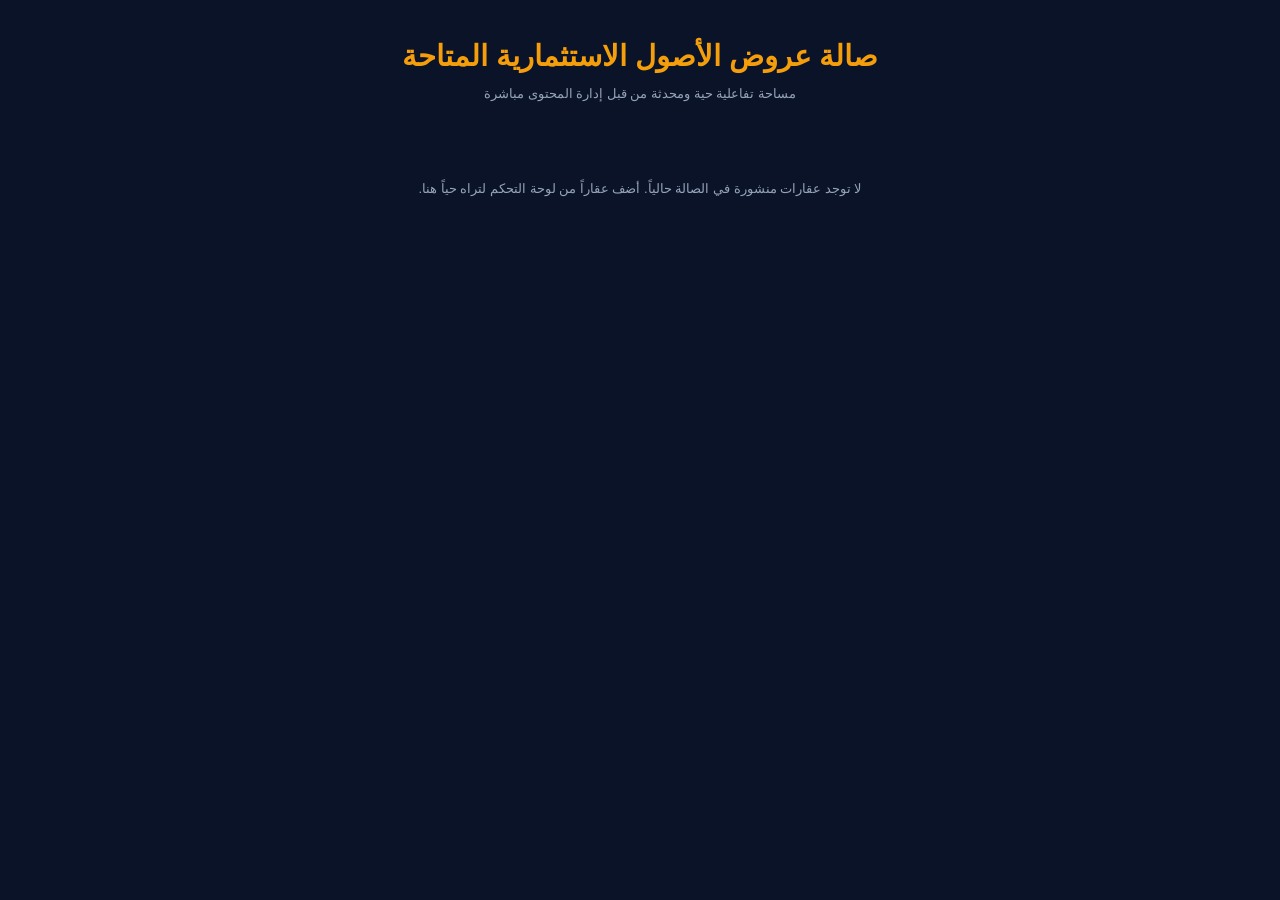
==== index.html @ 65800e5e "Update index.html" ====
<!DOCTYPE html>
<html lang="ar" dir="rtl">
<head>
    <meta charset="UTF-8">
    <meta name="viewport" content="width=device-width, initial-scale=1.0">
    <title>معرض العقارات الفاخرة</title>
    <link rel="stylesheet" href="https://cdnjs.cloudflare.com/ajax/libs/font-awesome/6.4.0/css/all.min.css">
    <style>
        body {
            font-family: 'Segoe UI', Tahoma, Geneva, Verdana, sans-serif;
            background-color: #0b1329;
            margin: 0;
            padding: 20px;
            color: #f8fafc;
        }
        h1 {
            text-align: center;
            color: #f59e0b;
            margin-bottom: 10px;
            font-size: 1.8rem;
            font-weight: 900;
        }
        p.subtitle {
            text-align: center;
            color: #94a3b8;
            font-size: 13px;
            margin-bottom: 30px;
        }
        .properties-container {
            display: grid;
            grid-template-columns: repeat(auto-fill, minmax(300px, 1fr));
            gap: 20px;
            max-width: 1200px;
            margin: 0 auto;
        }
        .property-card {
            background: #1c2541;
            border-radius: 14px;
            box-shadow: 0 4px 15px rgba(0,0,0,0.2);
            overflow: hidden;
            transition: transform 0.3s, box-shadow 0.3s;
            display: flex;
            flex-direction: column;
            text-decoration: none;
            color: inherit;
            border: 1px solid #2e3c63;
        }
        .property-card:hover {
            transform: translateY(-5px);
            box-shadow: 0 8px 25px rgba(16, 185, 129, 0.15);
        }
        .property-img {
            width: 100%;
            height: 200px;
            object-fit: cover;
            background-color: #141d36;
        }
        .property-details {
            padding: 16px;
            display: flex;
            flex-direction: column;
            flex-grow: 1;
        }
        .property-title {
            font-size: 15px;
            font-weight: bold;
            color: #f8fafc;
            margin: 0 0 10px 0;
            line-height: 1.4;
        }
        .property-price {
            color: #f59e0b;
            font-size: 20px;
            font-weight: 900;
            margin-bottom: 12px;
        }
        .property-meta {
            font-size: 11px;
            color: #cbd5e1;
            margin-bottom: 6px;
            display: flex;
            justify-content: space-between;
            border-top: 1px solid rgba(46, 60, 99, 0.4);
            padding-top: 10px;
        }
        .meta-item { display: flex; align-items: center; gap: 4px; }
        .loading-text {
            text-align: center;
            font-size: 13px;
            color: #94a3b8;
            grid-column: 1 / -1;
            padding: 40px;
        }
    </style>
</head>
<body>

    <h1>صالة عروض الأصول الاستثمارية المتاحة</h1>
    <p class="subtitle">مساحة تفاعلية حية ومحدثة من قبل إدارة المحتوى مباشرة</p>
    
    <div class="properties-container" id="propertiesWrapper">
        <div class="loading-text">جاري جلب قائمة المعروضات الاستثمارية...</div>
    </div>

    <script>
        function loadProperties() {
            const wrapper = document.getElementById('propertiesWrapper');
            wrapper.innerHTML = '';
            
            // جلب مصفوفة العقارات المتكاملة والمحدثة من قبل العميل
            const currentProperties = localStorage.getItem('global_properties_list');
            const propertiesArray = currentProperties ? JSON.parse(currentProperties) : [];
            
            if (propertiesArray.length === 0) {
                wrapper.innerHTML = '<div class="loading-text"><i class="fa-solid fa-building-circle-exmark" style="font-size:24px; color:#f59e0b; margin-bottom:10px; display:block;"></i> لا توجد عقارات منشورة في الصالة حالياً. أضف عقاراً من لوحة التحكم لتراه حياً هنا.</div>';
                return;
            }
            
            // بناء كروت العرض تلقائياً بناءً على محتوى مصفوفة العميل المحدثة
            propertiesArray.forEach(item => {
                const card = document.createElement('div');
                card.className = 'property-card';
                
                card.innerHTML = `
                    <img src="${item.main_img}" class="property-img" onerror="this.src='https://images.unsplash.com/photo-1600596542815-ffad4c1539a9?auto=format&fit=crop&w=800&q=80'" alt="${item.title}">
                    <div class="property-details">
                        <div class="property-price">$${Number(item.price).toLocaleString()}</div>
                        <h3 class="property-title">${item.title}</h3>
                        <div class="property-meta">
                            <span class="meta-item"><i class="fa-solid fa-location-dot" style="color:#ef4444;"></i> ${item.location}</span>
                            <span class="meta-item"><i class="fa-solid fa-maximize" style="color:#3b82f6;"></i> ${item.area} م²</span>
                            <span class="meta-item"><i class="fa-solid fa-bed" style="color:#3b82f6;"></i> ${item.rooms}</span>
                        </div>
                    </div>
                `;
                wrapper.appendChild(card);
            });
        }

        // تشغيل البناء الديناميكي فور تحميل الشاشة
        document.addEventListener('DOMContentLoaded', loadProperties);
    </script>
</body>
</html>
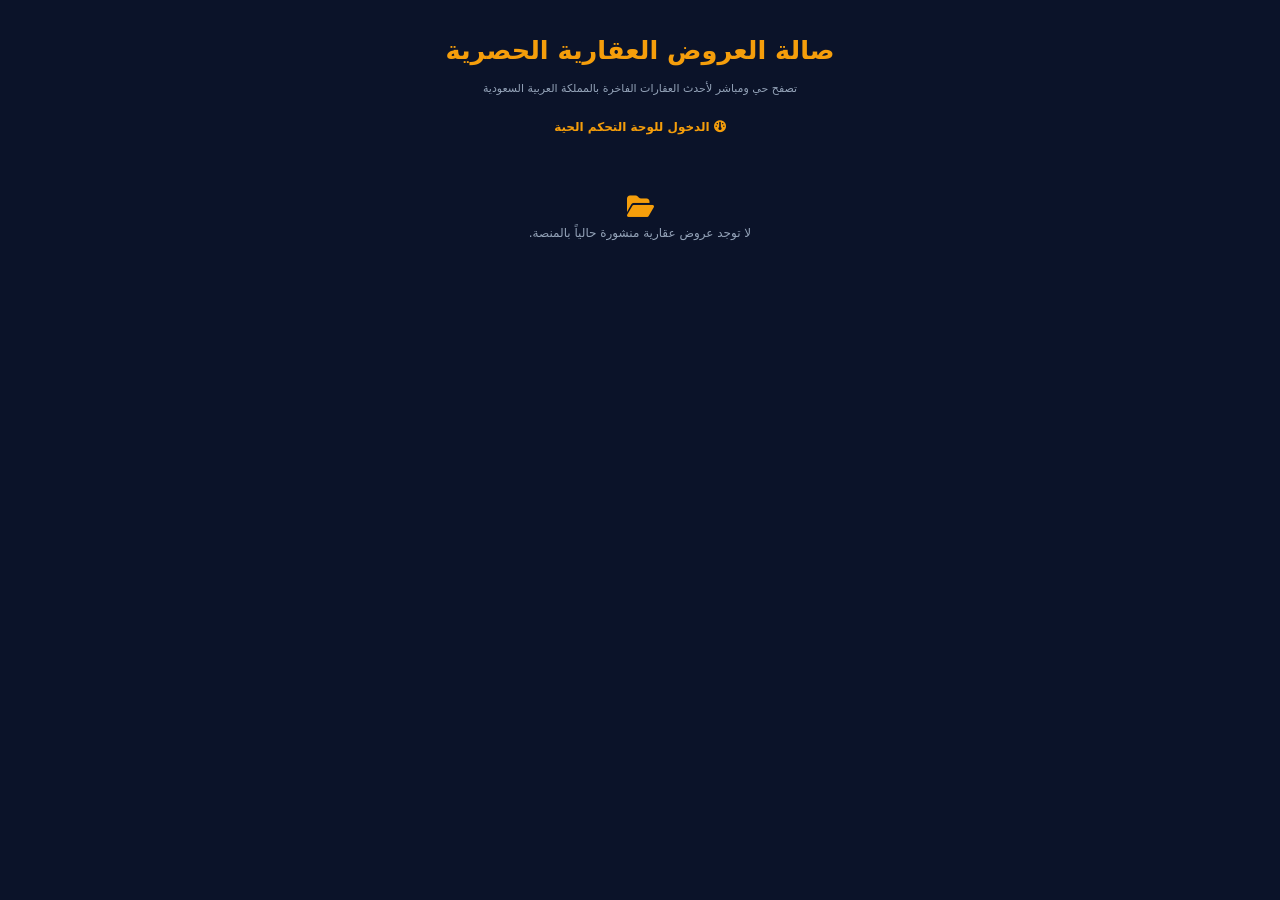
==== commit 797fb86c: "Update index.html" ====
--- a/index.html
+++ b/index.html
@@ -3,142 +3,103 @@
 <head>
     <meta charset="UTF-8">
     <meta name="viewport" content="width=device-width, initial-scale=1.0">
-    <title>معرض العقارات الفاخرة</title>
+    <title>معرض العقارات الفاخرة PREMIUM</title>
     <link rel="stylesheet" href="https://cdnjs.cloudflare.com/ajax/libs/font-awesome/6.4.0/css/all.min.css">
     <style>
-        body {
-            font-family: 'Segoe UI', Tahoma, Geneva, Verdana, sans-serif;
-            background-color: #0b1329;
-            margin: 0;
-            padding: 20px;
-            color: #f8fafc;
-        }
-        h1 {
-            text-align: center;
-            color: #f59e0b;
-            margin-bottom: 10px;
-            font-size: 1.8rem;
-            font-weight: 900;
-        }
-        p.subtitle {
-            text-align: center;
-            color: #94a3b8;
-            font-size: 13px;
-            margin-bottom: 30px;
-        }
-        .properties-container {
-            display: grid;
-            grid-template-columns: repeat(auto-fill, minmax(300px, 1fr));
-            gap: 20px;
-            max-width: 1200px;
-            margin: 0 auto;
-        }
-        .property-card {
-            background: #1c2541;
-            border-radius: 14px;
-            box-shadow: 0 4px 15px rgba(0,0,0,0.2);
-            overflow: hidden;
-            transition: transform 0.3s, box-shadow 0.3s;
-            display: flex;
-            flex-direction: column;
-            text-decoration: none;
-            color: inherit;
-            border: 1px solid #2e3c63;
-        }
-        .property-card:hover {
-            transform: translateY(-5px);
-            box-shadow: 0 8px 25px rgba(16, 185, 129, 0.15);
-        }
-        .property-img {
-            width: 100%;
-            height: 200px;
-            object-fit: cover;
-            background-color: #141d36;
-        }
-        .property-details {
-            padding: 16px;
-            display: flex;
-            flex-direction: column;
-            flex-grow: 1;
-        }
-        .property-title {
-            font-size: 15px;
-            font-weight: bold;
-            color: #f8fafc;
-            margin: 0 0 10px 0;
-            line-height: 1.4;
-        }
-        .property-price {
-            color: #f59e0b;
-            font-size: 20px;
-            font-weight: 900;
-            margin-bottom: 12px;
-        }
-        .property-meta {
-            font-size: 11px;
-            color: #cbd5e1;
-            margin-bottom: 6px;
-            display: flex;
-            justify-content: space-between;
-            border-top: 1px solid rgba(46, 60, 99, 0.4);
-            padding-top: 10px;
-        }
+        body { font-family: system-ui, -apple-system, sans-serif; background-color: #0b1329; margin: 0; padding: 15px; color: #f8fafc; }
+        h1 { text-align: center; color: #f59e0b; margin-top: 20px; font-size: 1.6rem; font-weight: 900; }
+        p.subtitle { text-align: center; color: #94a3b8; font-size: 11px; margin-bottom: 25px; }
+        
+        .properties-container { display: grid; grid-template-columns: repeat(auto-fill, minmax(320px, 1fr)); gap: 20px; max-width: 1200px; margin: 0 auto; }
+        .property-card { background: #1c2541; border-radius: 16px; overflow: hidden; display: flex; flex-direction: column; border: 1px solid #2e3c63; box-shadow: 0 4px 15px rgba(0,0,0,0.2); }
+        
+        .media-container { position: relative; width: 100%; height: 210px; background: #141d36; }
+        .media-container img, .media-container video { width: 100%; height: 100%; object-fit: cover; }
+        .media-counter { position: absolute; top: 10px; left: 10px; background: rgba(11,19,41,0.8); padding: 4px 8px; border-radius: 6px; font-size: 10px; color: #f59e0b; font-weight: bold; }
+        
+        .property-details { padding: 16px; display: flex; flex-direction: column; flex-grow: 1; }
+        .property-title { font-size: 14px; font-weight: bold; color: #f8fafc; margin: 0 0 8px 0; }
+        .property-price { color: #f59e0b; font-size: 20px; font-weight: 900; margin-bottom: 10px; }
+        
+        .property-meta { font-size: 11px; color: #cbd5e1; margin-bottom: 12px; display: flex; justify-content: space-between; border-top: 1px solid rgba(46, 60, 99, 0.4); padding-top: 8px; }
         .meta-item { display: flex; align-items: center; gap: 4px; }
-        .loading-text {
-            text-align: center;
-            font-size: 13px;
-            color: #94a3b8;
-            grid-column: 1 / -1;
-            padding: 40px;
-        }
+        
+        /* تصميم أزرار الإجراءات والمواقع الحية */
+        .action-buttons { display: flex; gap: 8px; margin-top: auto; }
+        .btn-whatsapp { flex: 2; background: #25d366; color: white; border: none; padding: 10px; border-radius: 8px; text-decoration: none; text-align: center; font-weight: 900; font-size: 12px; display: flex; align-items: center; justify-content: center; gap: 6px; }
+        .btn-map { flex: 1; background: #3b82f6; color: white; border: none; padding: 10px; border-radius: 8px; text-decoration: none; text-align: center; font-weight: bold; font-size: 12px; display: flex; align-items: center; justify-content: center; gap: 4px; }
+        
+        .empty-text { text-align: center; font-size: 12px; color: #94a3b8; padding: 40px; grid-column: 1 / -1; }
+        .nav-link { display: block; text-align: center; margin-bottom: 20px; color: #f59e0b; text-decoration: none; font-size: 12px; font-weight: bold; }
     </style>
 </head>
 <body>
 
-    <h1>صالة عروض الأصول الاستثمارية المتاحة</h1>
-    <p class="subtitle">مساحة تفاعلية حية ومحدثة من قبل إدارة المحتوى مباشرة</p>
+    <h1>صالة العروض العقارية الحصرية</h1>
+    <p class="subtitle">تصفح حي ومباشر لأحدث العقارات الفاخرة بالمملكة العربية السعودية</p>
+    <a href="dashboard.html" class="nav-link"><i class="fa-solid fa-gauge"></i> الدخول للوحة التحكم الحية</a>
     
     <div class="properties-container" id="propertiesWrapper">
-        <div class="loading-text">جاري جلب قائمة المعروضات الاستثمارية...</div>
-    </div>
+        </div>
 
     <script>
-        function loadProperties() {
+        function renderClientProperties() {
             const wrapper = document.getElementById('propertiesWrapper');
             wrapper.innerHTML = '';
             
-            // جلب مصفوفة العقارات المتكاملة والمحدثة من قبل العميل
-            const currentProperties = localStorage.getItem('global_properties_list');
-            const propertiesArray = currentProperties ? JSON.parse(currentProperties) : [];
+            const currentData = localStorage.getItem('saudi_property_vault');
+            const dataArray = currentData ? JSON.parse(currentData) : [];
             
-            if (propertiesArray.length === 0) {
-                wrapper.innerHTML = '<div class="loading-text"><i class="fa-solid fa-building-circle-exmark" style="font-size:24px; color:#f59e0b; margin-bottom:10px; display:block;"></i> لا توجد عقارات منشورة في الصالة حالياً. أضف عقاراً من لوحة التحكم لتراه حياً هنا.</div>';
+            if (dataArray.length === 0) {
+                wrapper.innerHTML = '<div class="empty-text"><i class="fa-solid fa-folder-open" style="font-size:24px; color:#f59e0b; display:block; margin-bottom:8px;"></i> لا توجد عروض عقارية منشورة حالياً بالمنصة.</div>';
                 return;
             }
             
-            // بناء كروت العرض تلقائياً بناءً على محتوى مصفوفة العميل المحدثة
-            propertiesArray.forEach(item => {
+            dataArray.forEach(item => {
                 const card = document.createElement('div');
                 card.className = 'property-card';
                 
+                // جلب العنصر الأول للألبوم (سواء صورة أو فيديو)
+                const firstMedia = item.media_list && item.media_list[0] ? item.media_list[0] : { type: 'image', data: '' };
+                let mediaHtml = '';
+                if(firstMedia.type === 'video') {
+                    mediaHtml = `<video src="${firstMedia.data}" controls muted loop autoplay></video>`;
+                } else {
+                    mediaHtml = `<img src="${firstMedia.data}" alt="صورة العقار">`;
+                }
+
+                // إعداد نص رسالة الواتساب المتضمنة تفاصيل العقار لفتحها بجوال العميل تلقائياً
+                const message = encodeURIComponent(`مرحباً يا مدير المنصة، أريد الاستفسار عن العقار المعروض: (${item.title}) بقيمة (${Number(item.price).toLocaleString()} ر.س) في موقع (${item.location}). هل العرض لا يزال متاحاً؟`);
+                const whatsappLink = `https://wa.me/${item.phone}?text=${message}`;
+                
+                // توجيه إحداثيات الخريطة لتفتح فوراً داخل خرائط جوجل الرسمية بجوال الزبون
+                const googleMapsLink = `https://www.google.com/maps/search/?api=1&query=${item.lat},${item.lng}`;
+                
                 card.innerHTML = `
-                    <img src="${item.main_img}" class="property-img" onerror="this.src='https://images.unsplash.com/photo-1600596542815-ffad4c1539a9?auto=format&fit=crop&w=800&q=80'" alt="${item.title}">
+                    <div class="media-container">
+                        ${mediaHtml}
+                        <div class="media-counter"><i class="fa-solid fa-photo-film"></i> وسائط: ${item.media_list.length}</div>
+                    </div>
                     <div class="property-details">
-                        <div class="property-price">$${Number(item.price).toLocaleString()}</div>
+                        <div class="property-price">${Number(item.price).toLocaleString()} ر.س</div>
                         <h3 class="property-title">${item.title}</h3>
                         <div class="property-meta">
                             <span class="meta-item"><i class="fa-solid fa-location-dot" style="color:#ef4444;"></i> ${item.location}</span>
-                            <span class="meta-item"><i class="fa-solid fa-maximize" style="color:#3b82f6;"></i> ${item.area} م²</span>
+                            <span class="meta-item"><i class="fa-solid fa-maximize" style="color:#f59e0b;"></i> ${item.area} م²</span>
+                        </div>
+                        <div class="property-meta" style="border:none; padding:0; margin-bottom:15px;">
                             <span class="meta-item"><i class="fa-solid fa-bed" style="color:#3b82f6;"></i> ${item.rooms}</span>
+                        </div>
+                        <div class="action-buttons">
+                            <a href="${whatsappLink}" target="_blank" class="btn-whatsapp"><i class="fa-brands fa-whatsapp"></i> تواصل مع المدير</a>
+                            <a href="${googleMapsLink}" target="_blank" class="btn-map"><i class="fa-solid fa-map-location-dot"></i> الخريطة</a>
                         </div>
                     </div>
                 `;
                 wrapper.appendChild(card);
             });
         }
-
-        // تشغيل البناء الديناميكي فور تحميل الشاشة
-        document.addEventListener('DOMContentLoaded', loadProperties);
+        document.addEventListener('DOMContentLoaded', renderClientProperties);
     </script>
 </body>
 </html>
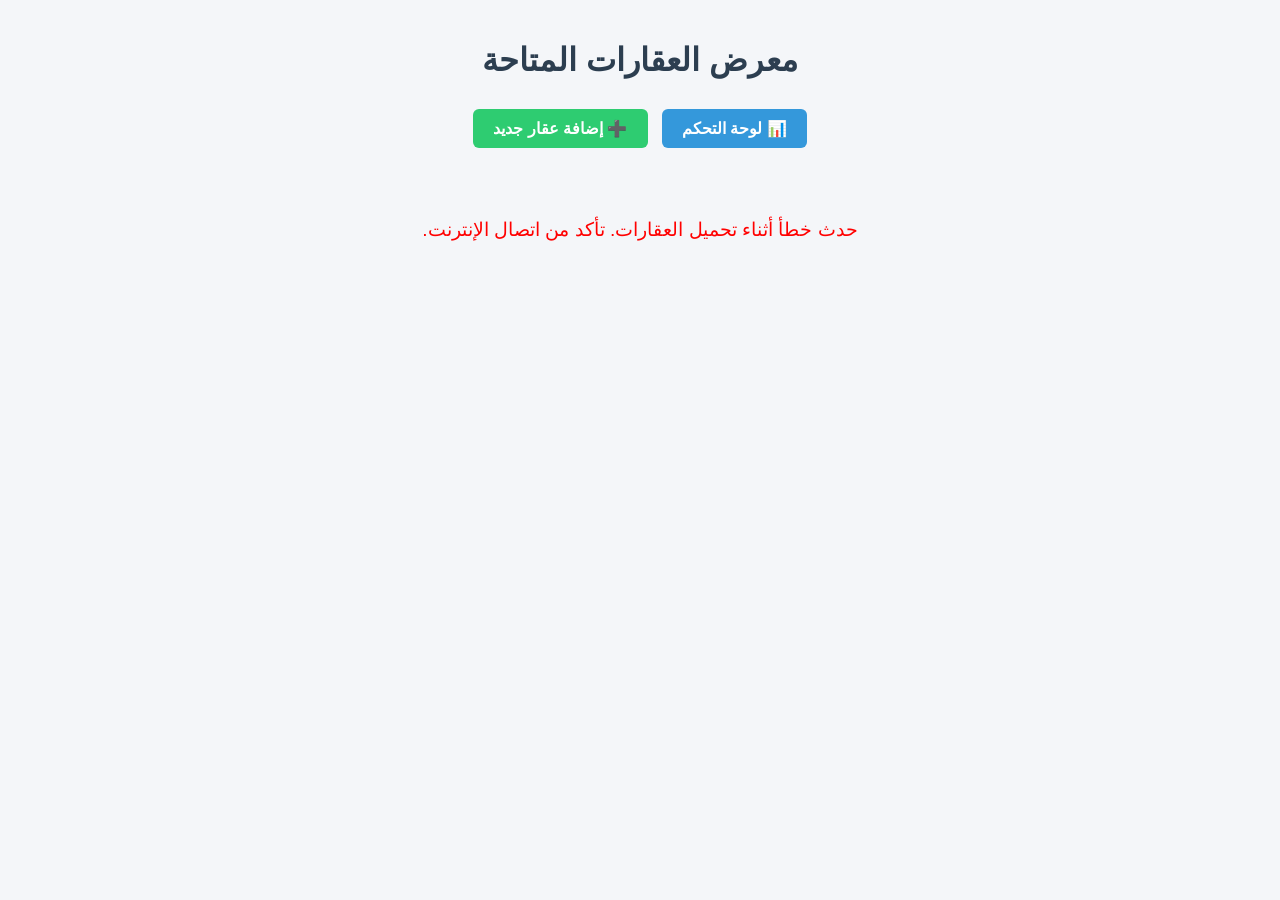
==== commit 30f486a7: "Update index.html" ====
--- a/index.html
+++ b/index.html
@@ -3,103 +3,208 @@
 <head>
     <meta charset="UTF-8">
     <meta name="viewport" content="width=device-width, initial-scale=1.0">
-    <title>معرض العقارات الفاخرة PREMIUM</title>
-    <link rel="stylesheet" href="https://cdnjs.cloudflare.com/ajax/libs/font-awesome/6.4.0/css/all.min.css">
+    <title>معرض العقارات المتاحة</title>
     <style>
-        body { font-family: system-ui, -apple-system, sans-serif; background-color: #0b1329; margin: 0; padding: 15px; color: #f8fafc; }
-        h1 { text-align: center; color: #f59e0b; margin-top: 20px; font-size: 1.6rem; font-weight: 900; }
-        p.subtitle { text-align: center; color: #94a3b8; font-size: 11px; margin-bottom: 25px; }
-        
-        .properties-container { display: grid; grid-template-columns: repeat(auto-fill, minmax(320px, 1fr)); gap: 20px; max-width: 1200px; margin: 0 auto; }
-        .property-card { background: #1c2541; border-radius: 16px; overflow: hidden; display: flex; flex-direction: column; border: 1px solid #2e3c63; box-shadow: 0 4px 15px rgba(0,0,0,0.2); }
-        
-        .media-container { position: relative; width: 100%; height: 210px; background: #141d36; }
-        .media-container img, .media-container video { width: 100%; height: 100%; object-fit: cover; }
-        .media-counter { position: absolute; top: 10px; left: 10px; background: rgba(11,19,41,0.8); padding: 4px 8px; border-radius: 6px; font-size: 10px; color: #f59e0b; font-weight: bold; }
-        
-        .property-details { padding: 16px; display: flex; flex-direction: column; flex-grow: 1; }
-        .property-title { font-size: 14px; font-weight: bold; color: #f8fafc; margin: 0 0 8px 0; }
-        .property-price { color: #f59e0b; font-size: 20px; font-weight: 900; margin-bottom: 10px; }
-        
-        .property-meta { font-size: 11px; color: #cbd5e1; margin-bottom: 12px; display: flex; justify-content: space-between; border-top: 1px solid rgba(46, 60, 99, 0.4); padding-top: 8px; }
-        .meta-item { display: flex; align-items: center; gap: 4px; }
-        
-        /* تصميم أزرار الإجراءات والمواقع الحية */
-        .action-buttons { display: flex; gap: 8px; margin-top: auto; }
-        .btn-whatsapp { flex: 2; background: #25d366; color: white; border: none; padding: 10px; border-radius: 8px; text-decoration: none; text-align: center; font-weight: 900; font-size: 12px; display: flex; align-items: center; justify-content: center; gap: 6px; }
-        .btn-map { flex: 1; background: #3b82f6; color: white; border: none; padding: 10px; border-radius: 8px; text-decoration: none; text-align: center; font-weight: bold; font-size: 12px; display: flex; align-items: center; justify-content: center; gap: 4px; }
-        
-        .empty-text { text-align: center; font-size: 12px; color: #94a3b8; padding: 40px; grid-column: 1 / -1; }
-        .nav-link { display: block; text-align: center; margin-bottom: 20px; color: #f59e0b; text-decoration: none; font-size: 12px; font-weight: bold; }
+        body {
+            font-family: 'Segoe UI', Tahoma, Geneva, Verdana, sans-serif;
+            background-color: #f4f6f9;
+            margin: 0;
+            padding: 20px;
+            color: #333;
+        }
+        h1 {
+            text-align: center;
+            color: #2c3e50;
+            margin-bottom: 30px;
+            font-size: 2rem;
+        }
+        .properties-container {
+            display: grid;
+            grid-template-columns: repeat(auto-fill, minmax(300px, 1fr));
+            gap: 20px;
+            max-width: 1200px;
+            margin: 0 auto;
+        }
+        .property-card {
+            background: #fff;
+            border-radius: 12px;
+            box-shadow: 0 4px 15px rgba(0,0,0,0.05);
+            overflow: hidden;
+            transition: transform 0.3s, box-shadow 0.3s;
+            display: flex;
+            flex-direction: column;
+            color: inherit;
+            text-decoration: none;
+            position: relative;
+        }
+        .property-card:hover {
+            transform: translateY(-5px);
+            box-shadow: 0 8px 25px rgba(0,0,0,0.1);
+        }
+        .property-img {
+            width: 100%;
+            height: 220px;
+            object-fit: cover;
+            background-color: #ddd;
+        }
+        .property-details {
+            padding: 15px;
+            display: flex;
+            flex-direction: column;
+            flex-grow: 1;
+        }
+        .property-type-badge {
+            position: absolute;
+            top: 10px;
+            right: 10px;
+            background: rgba(44, 62, 80, 0.9);
+            color: #fff;
+            padding: 4px 10px;
+            border-radius: 20px;
+            font-size: 0.8rem;
+            font-weight: bold;
+        }
+        .property-title {
+            font-size: 1.2rem;
+            font-weight: bold;
+            color: #2c3e50;
+            margin: 0 0 10px 0;
+        }
+        .property-price {
+            color: #e74c3c;
+            font-size: 1.15rem;
+            font-weight: bold;
+            margin-bottom: 12px;
+        }
+        .property-desc {
+            font-size: 0.9rem;
+            color: #555;
+            margin-bottom: 12px;
+            line-height: 1.4;
+        }
+        .property-meta {
+            font-size: 0.9rem;
+            color: #7f8c8d;
+            margin-bottom: 6px;
+            display: flex;
+            justify-content: space-between;
+        }
+        .media-btn {
+            display: block;
+            text-align: center;
+            background-color: #34495e;
+            color: white;
+            padding: 8px 12px;
+            border-radius: 6px;
+            font-size: 0.85rem;
+            font-weight: bold;
+            text-decoration: none;
+            margin-top: auto;
+            transition: background 0.3s;
+        }
+        .media-btn:hover {
+            background-color: #2c3e50;
+        }
+        .loading-text {
+            text-align: center;
+            font-size: 1.2rem;
+            color: #7f8c8d;
+            grid-column: 1 / -1;
+            padding: 40px;
+        }
+        .nav-buttons {
+            text-align: center;
+            margin-bottom: 30px;
+        }
+        .add-btn {
+            display: inline-block;
+            padding: 10px 20px;
+            background-color: #2ecc71;
+            color: white;
+            text-decoration: none;
+            border-radius: 6px;
+            font-weight: bold;
+            transition: background 0.3s;
+        }
+        .add-btn:hover {
+            background-color: #27ae60;
+        }
     </style>
 </head>
 <body>
 
-    <h1>صالة العروض العقارية الحصرية</h1>
-    <p class="subtitle">تصفح حي ومباشر لأحدث العقارات الفاخرة بالمملكة العربية السعودية</p>
-    <a href="dashboard.html" class="nav-link"><i class="fa-solid fa-gauge"></i> الدخول للوحة التحكم الحية</a>
+    <h1>معرض العقارات المتاحة</h1>
     
+    <div class="nav-buttons">
+        <a href="dashboard.html" class="add-btn" style="background-color: #3498db; margin-left: 10px;">📊 لوحة التحكم</a>
+        <a href="add.html" class="add-btn">➕ إضافة عقار جديد</a>
+    </div>
+
     <div class="properties-container" id="propertiesWrapper">
-        </div>
+        <div class="loading-text">جاري جلب العقارات الحية من السيرفر السحابي...</div>
+    </div>
 
     <script>
-        function renderClientProperties() {
+        const SUPABASE_URL = "https://plfibajexgugqhunmepv.supabase.co";
+        const SUPABASE_ANON_KEY = "eyJhbGciOiJIUzI1NiIsInR5cCI6IkpXVCJ9.eyJpc3MiOiJzdXBhYmFzZSIsInJlZiI6InBsZmliYWpleGd1Z3FodW5tZXB2Iiwicm9sZSI6ImFub24iLCJpYXQiOjE3NDg0Mjk0MTcsImV4cCI6MjA2NDAwNTQxN30.0b_XbQhVz8v0w7XhWhS8xJ4367bB_m7G8P6N2C1mZ20"; 
+
+        async function fetchProperties() {
             const wrapper = document.getElementById('propertiesWrapper');
-            wrapper.innerHTML = '';
-            
-            const currentData = localStorage.getItem('saudi_property_vault');
-            const dataArray = currentData ? JSON.parse(currentData) : [];
-            
-            if (dataArray.length === 0) {
-                wrapper.innerHTML = '<div class="empty-text"><i class="fa-solid fa-folder-open" style="font-size:24px; color:#f59e0b; display:block; margin-bottom:8px;"></i> لا توجد عروض عقارية منشورة حالياً بالمنصة.</div>';
-                return;
+            try {
+                const response = await fetch(`${SUPABASE_URL}/rest/v1/properties`, {
+                    method: 'GET',
+                    headers: {
+                        'apikey': SUPABASE_ANON_KEY,
+                        'Authorization': `Bearer ${SUPABASE_ANON_KEY}`,
+                        'Content-Type': 'application/json'
+                    }
+                });
+                
+                if (!response.ok) throw new Error('خطأ في الاتصال بالسيرفر');
+                
+                const properties = await response.json();
+                wrapper.innerHTML = '';
+                
+                if (properties.length === 0) {
+                    wrapper.innerHTML = '<div class="loading-text">لا توجد عقارات مضافة حالياً.</div>';
+                    return;
+                }
+                
+                properties.forEach(item => {
+                    const card = document.createElement('div');
+                    card.className = 'property-card';
+                    
+                    // تحديد نوع العقار الافتراضي إن لم يوجد
+                    const pType = item.property_type || "عقار";
+                    const pDesc = item.description || "لا يوجد وصف متوفر لهذا العقار حالياً.";
+                    
+                    card.innerHTML = `
+                        <span class="property-type-badge">${pType}</span>
+                        <img src="${item.main_img || 'villa.jpg'}" class="property-img" alt="${item.title}">
+                        <div class="property-details">
+                            <h3 class="property-title">${item.title}</h3>
+                            <div class="property-price">${Number(item.price).toLocaleString()} ل.س</div>
+                            <p class="property-desc">${pDesc}</p>
+                            <div class="property-meta">
+                                <span>📍 ${item.location}</span>
+                                <span>📐 ${item.area} م²</span>
+                            </div>
+                            <div class="property-meta">
+                                <span>🚪 التفاصيل: ${item.rooms}</span>
+                            </div>
+                            <a href="details.html?id=${item.id}" class="media-btn">🎬 معاينة الصور والفيديو</a>
+                        </div>
+                    `;
+                    wrapper.appendChild(card);
+                });
+                
+            } catch (error) {
+                console.error(error);
+                wrapper.innerHTML = '<div class="loading-text" style="color:red;">حدث خطأ أثناء تحميل العقارات. تأكد من اتصال الإنترنت.</div>';
             }
-            
-            dataArray.forEach(item => {
-                const card = document.createElement('div');
-                card.className = 'property-card';
-                
-                // جلب العنصر الأول للألبوم (سواء صورة أو فيديو)
-                const firstMedia = item.media_list && item.media_list[0] ? item.media_list[0] : { type: 'image', data: '' };
-                let mediaHtml = '';
-                if(firstMedia.type === 'video') {
-                    mediaHtml = `<video src="${firstMedia.data}" controls muted loop autoplay></video>`;
-                } else {
-                    mediaHtml = `<img src="${firstMedia.data}" alt="صورة العقار">`;
-                }
-
-                // إعداد نص رسالة الواتساب المتضمنة تفاصيل العقار لفتحها بجوال العميل تلقائياً
-                const message = encodeURIComponent(`مرحباً يا مدير المنصة، أريد الاستفسار عن العقار المعروض: (${item.title}) بقيمة (${Number(item.price).toLocaleString()} ر.س) في موقع (${item.location}). هل العرض لا يزال متاحاً؟`);
-                const whatsappLink = `https://wa.me/${item.phone}?text=${message}`;
-                
-                // توجيه إحداثيات الخريطة لتفتح فوراً داخل خرائط جوجل الرسمية بجوال الزبون
-                const googleMapsLink = `https://www.google.com/maps/search/?api=1&query=${item.lat},${item.lng}`;
-                
-                card.innerHTML = `
-                    <div class="media-container">
-                        ${mediaHtml}
-                        <div class="media-counter"><i class="fa-solid fa-photo-film"></i> وسائط: ${item.media_list.length}</div>
-                    </div>
-                    <div class="property-details">
-                        <div class="property-price">${Number(item.price).toLocaleString()} ر.س</div>
-                        <h3 class="property-title">${item.title}</h3>
-                        <div class="property-meta">
-                            <span class="meta-item"><i class="fa-solid fa-location-dot" style="color:#ef4444;"></i> ${item.location}</span>
-                            <span class="meta-item"><i class="fa-solid fa-maximize" style="color:#f59e0b;"></i> ${item.area} م²</span>
-                        </div>
-                        <div class="property-meta" style="border:none; padding:0; margin-bottom:15px;">
-                            <span class="meta-item"><i class="fa-solid fa-bed" style="color:#3b82f6;"></i> ${item.rooms}</span>
-                        </div>
-                        <div class="action-buttons">
-                            <a href="${whatsappLink}" target="_blank" class="btn-whatsapp"><i class="fa-brands fa-whatsapp"></i> تواصل مع المدير</a>
-                            <a href="${googleMapsLink}" target="_blank" class="btn-map"><i class="fa-solid fa-map-location-dot"></i> الخريطة</a>
-                        </div>
-                    </div>
-                `;
-                wrapper.appendChild(card);
-            });
-        }
-        document.addEventListener('DOMContentLoaded', renderClientProperties);
+        }
+
+        document.addEventListener('DOMContentLoaded', fetchProperties);
     </script>
 </body>
 </html>
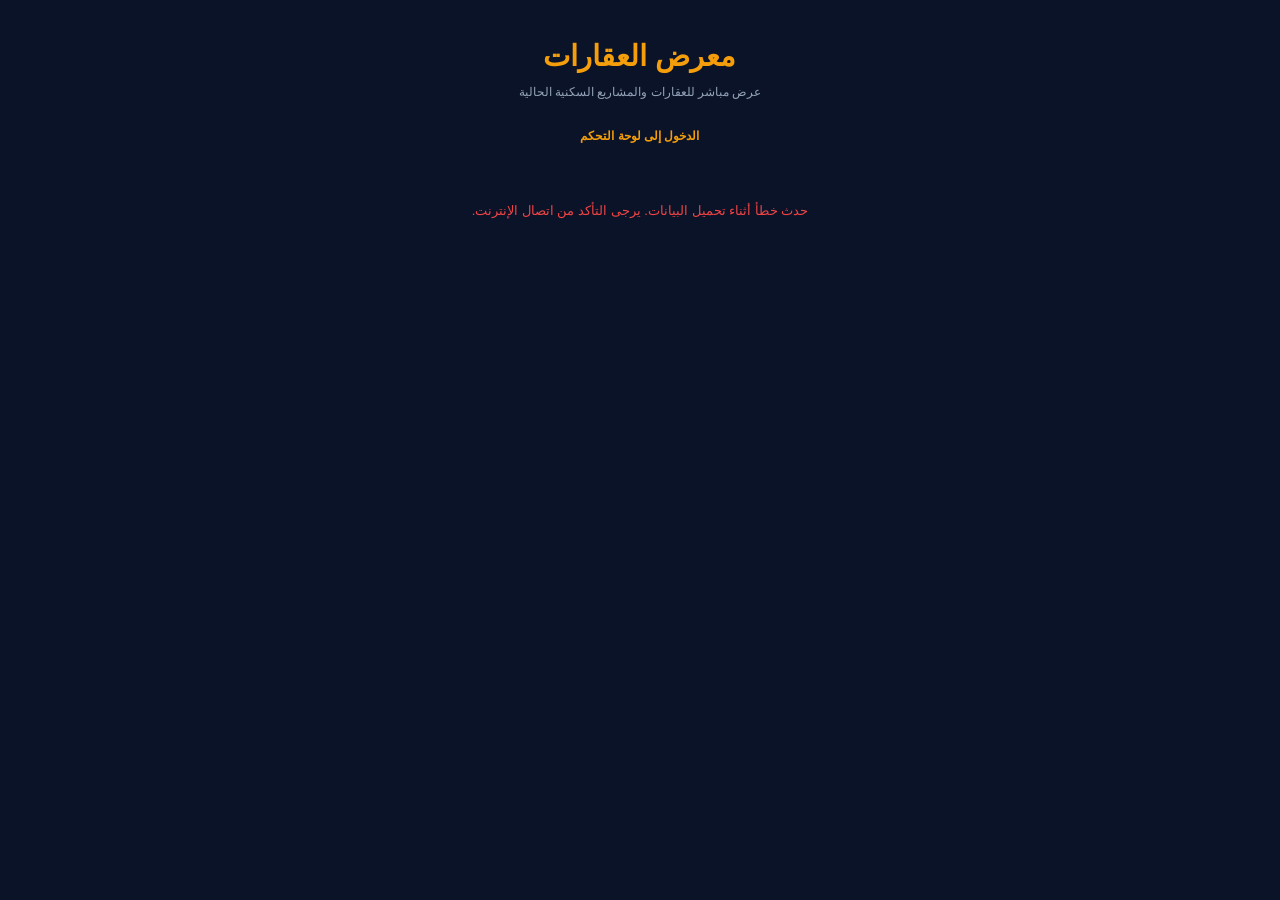
==== commit f651f1b7: "Update index.html" ====
--- a/index.html
+++ b/index.html
@@ -3,20 +3,26 @@
 <head>
     <meta charset="UTF-8">
     <meta name="viewport" content="width=device-width, initial-scale=1.0">
-    <title>معرض العقارات المتاحة</title>
+    <title>معرض العقارات</title>
     <style>
         body {
             font-family: 'Segoe UI', Tahoma, Geneva, Verdana, sans-serif;
-            background-color: #f4f6f9;
+            background-color: #0b1329;
             margin: 0;
             padding: 20px;
-            color: #333;
+            color: #f8fafc;
         }
         h1 {
             text-align: center;
-            color: #2c3e50;
+            color: #f59e0b;
+            margin-bottom: 5px;
+            font-size: 1.8rem;
+        }
+        p.subtitle {
+            text-align: center;
+            color: #94a3b8;
+            font-size: 12px;
             margin-bottom: 30px;
-            font-size: 2rem;
         }
         .properties-container {
             display: grid;
@@ -26,122 +32,109 @@
             margin: 0 auto;
         }
         .property-card {
-            background: #fff;
+            background: #1c2541;
             border-radius: 12px;
-            box-shadow: 0 4px 15px rgba(0,0,0,0.05);
+            box-shadow: 0 4px 15px rgba(0,0,0,0.3);
             overflow: hidden;
-            transition: transform 0.3s, box-shadow 0.3s;
             display: flex;
             flex-direction: column;
-            color: inherit;
-            text-decoration: none;
+            border: 1px solid #2e3c63;
             position: relative;
-        }
-        .property-card:hover {
-            transform: translateY(-5px);
-            box-shadow: 0 8px 25px rgba(0,0,0,0.1);
         }
         .property-img {
             width: 100%;
-            height: 220px;
+            height: 210px;
             object-fit: cover;
-            background-color: #ddd;
+            background-color: #141d36;
         }
         .property-details {
-            padding: 15px;
+            padding: 16px;
             display: flex;
             flex-direction: column;
             flex-grow: 1;
         }
-        .property-type-badge {
+        .type-badge {
             position: absolute;
             top: 10px;
             right: 10px;
-            background: rgba(44, 62, 80, 0.9);
-            color: #fff;
+            background: rgba(245, 158, 11, 0.9);
+            color: #0b1329;
             padding: 4px 10px;
-            border-radius: 20px;
-            font-size: 0.8rem;
+            border-radius: 6px;
+            font-size: 11px;
             font-weight: bold;
         }
         .property-title {
-            font-size: 1.2rem;
-            font-weight: bold;
-            color: #2c3e50;
-            margin: 0 0 10px 0;
+            font-size: 14px;
+            font-weight: bold;
+            color: #f8fafc;
+            margin: 0 0 8px 0;
         }
         .property-price {
-            color: #e74c3c;
-            font-size: 1.15rem;
-            font-weight: bold;
+            color: #f59e0b;
+            font-size: 18px;
+            font-weight: bold;
+            margin-bottom: 10px;
+        }
+        .property-desc {
+            font-size: 12px;
+            color: #cbd5e1;
             margin-bottom: 12px;
-        }
-        .property-desc {
-            font-size: 0.9rem;
-            color: #555;
+            line-height: 1.5;
+        }
+        .property-meta {
+            font-size: 11px;
+            color: #94a3b8;
             margin-bottom: 12px;
-            line-height: 1.4;
-        }
-        .property-meta {
-            font-size: 0.9rem;
-            color: #7f8c8d;
-            margin-bottom: 6px;
             display: flex;
             justify-content: space-between;
-        }
-        .media-btn {
-            display: block;
-            text-align: center;
-            background-color: #34495e;
+            border-top: 1px solid rgba(46, 60, 99, 0.4);
+            padding-top: 8px;
+        }
+        .action-buttons {
+            display: flex;
+            gap: 8px;
+            margin-top: auto;
+        }
+        .btn-action {
+            flex: 1;
+            padding: 10px;
+            border-radius: 6px;
+            text-decoration: none;
+            text-align: center;
+            font-size: 12px;
+            font-weight: bold;
             color: white;
-            padding: 8px 12px;
-            border-radius: 6px;
-            font-size: 0.85rem;
-            font-weight: bold;
-            text-decoration: none;
-            margin-top: auto;
-            transition: background 0.3s;
-        }
-        .media-btn:hover {
-            background-color: #2c3e50;
-        }
+        }
+        .btn-whatsapp { background-color: #25d366; }
+        .btn-media { background-color: #3b82f6; }
+        .btn-map { background-color: #4b5563; }
         .loading-text {
             text-align: center;
-            font-size: 1.2rem;
-            color: #7f8c8d;
+            font-size: 13px;
+            color: #94a3b8;
             grid-column: 1 / -1;
             padding: 40px;
         }
-        .nav-buttons {
-            text-align: center;
-            margin-bottom: 30px;
-        }
-        .add-btn {
-            display: inline-block;
-            padding: 10px 20px;
-            background-color: #2ecc71;
-            color: white;
+        .nav-link {
+            display: block;
+            text-align: center;
+            margin-bottom: 20px;
+            color: #f59e0b;
             text-decoration: none;
-            border-radius: 6px;
-            font-weight: bold;
-            transition: background 0.3s;
-        }
-        .add-btn:hover {
-            background-color: #27ae60;
+            font-size: 12px;
+            font-weight: bold;
         }
     </style>
 </head>
 <body>
 
-    <h1>معرض العقارات المتاحة</h1>
+    <h1>معرض العقارات</h1>
+    <p class="subtitle">عرض مباشر للعقارات والمشاريع السكنية الحالية</p>
+    <a href="dashboard.html" class="nav-link">الدخول إلى لوحة التحكم</a>
     
-    <div class="nav-buttons">
-        <a href="dashboard.html" class="add-btn" style="background-color: #3498db; margin-left: 10px;">📊 لوحة التحكم</a>
-        <a href="add.html" class="add-btn">➕ إضافة عقار جديد</a>
-    </div>
-
     <div class="properties-container" id="propertiesWrapper">
-        <div class="loading-text">جاري جلب العقارات الحية من السيرفر السحابي...</div>
+        <div class="loading-text">جاري جلب البيانات الحية...</div>
     </div>
 
     <script>
@@ -166,7 +159,7 @@
                 wrapper.innerHTML = '';
                 
                 if (properties.length === 0) {
-                    wrapper.innerHTML = '<div class="loading-text">لا توجد عقارات مضافة حالياً.</div>';
+                    wrapper.innerHTML = '<div class="loading-text">لا توجد عقارات معروضة حالياً.</div>';
                     return;
                 }
                 
@@ -174,25 +167,36 @@
                     const card = document.createElement('div');
                     card.className = 'property-card';
                     
-                    // تحديد نوع العقار الافتراضي إن لم يوجد
-                    const pType = item.property_type || "عقار";
-                    const pDesc = item.description || "لا يوجد وصف متوفر لهذا العقار حالياً.";
+                    const pType = item.property_type || "شقة";
+                    const pDesc = item.description || "لا يوجد وصف إضافي متوفر.";
+                    const mainImage = item.main_img || 'https://images.unsplash.com/photo-1600585154340-be6161a56a0c?auto=format&fit=crop&w=800&q=80';
                     
+                    // إعداد الواتساب بـ السلام عليكم متبوعة بتفاصيل العقار المطلوبة
+                    const messageText = encodeURIComponent(`السلام عليكم، أريد الاستفسار عن عقار: (${item.title}) المعروض بسعر (${Number(item.price).toLocaleString()} ريال). هل هو متاح؟`);
+                    const whatsappUrl = `https://wa.me/${item.phone || '966500000000'}?text=${messageText}`;
+                    
+                    // رابط الخريطة من الإحداثيات المسجلة
+                    const mapUrl = (item.lat && item.lng) ? `http://maps.google.com/?q=${item.lat},${item.lng}` : '#';
+
                     card.innerHTML = `
-                        <span class="property-type-badge">${pType}</span>
-                        <img src="${item.main_img || 'villa.jpg'}" class="property-img" alt="${item.title}">
+                        <span class="type-badge">${pType}</span>
+                        <img src="${mainImage}" class="property-img" alt="${item.title}">
                         <div class="property-details">
+                            <div class="property-price">${Number(item.price).toLocaleString()} ر.س</div>
                             <h3 class="property-title">${item.title}</h3>
-                            <div class="property-price">${Number(item.price).toLocaleString()} ل.س</div>
                             <p class="property-desc">${pDesc}</p>
                             <div class="property-meta">
                                 <span>📍 ${item.location}</span>
                                 <span>📐 ${item.area} م²</span>
                             </div>
-                            <div class="property-meta">
+                            <div class="property-meta" style="border:none; padding:0; margin-bottom:12px;">
                                 <span>🚪 التفاصيل: ${item.rooms}</span>
                             </div>
-                            <a href="details.html?id=${item.id}" class="media-btn">🎬 معاينة الصور والفيديو</a>
+                            <div class="action-buttons">
+                                <a href="${whatsappUrl}" target="_blank" class="btn-action btn-whatsapp">تواصل واتساب</a>
+                                <a href="details.html?id=${item.id}" class="btn-action btn-media">معاينة الوسائط</a>
+                                <a href="${mapUrl}" target="_blank" class="btn-action btn-map">الموقع</a>
+                            </div>
                         </div>
                     `;
                     wrapper.appendChild(card);
@@ -200,7 +204,7 @@
                 
             } catch (error) {
                 console.error(error);
-                wrapper.innerHTML = '<div class="loading-text" style="color:red;">حدث خطأ أثناء تحميل العقارات. تأكد من اتصال الإنترنت.</div>';
+                wrapper.innerHTML = '<div class="loading-text" style="color:#ef4444;">حدث خطأ أثناء تحميل البيانات. يرجى التأكد من اتصال الإنترنت.</div>';
             }
         }
 
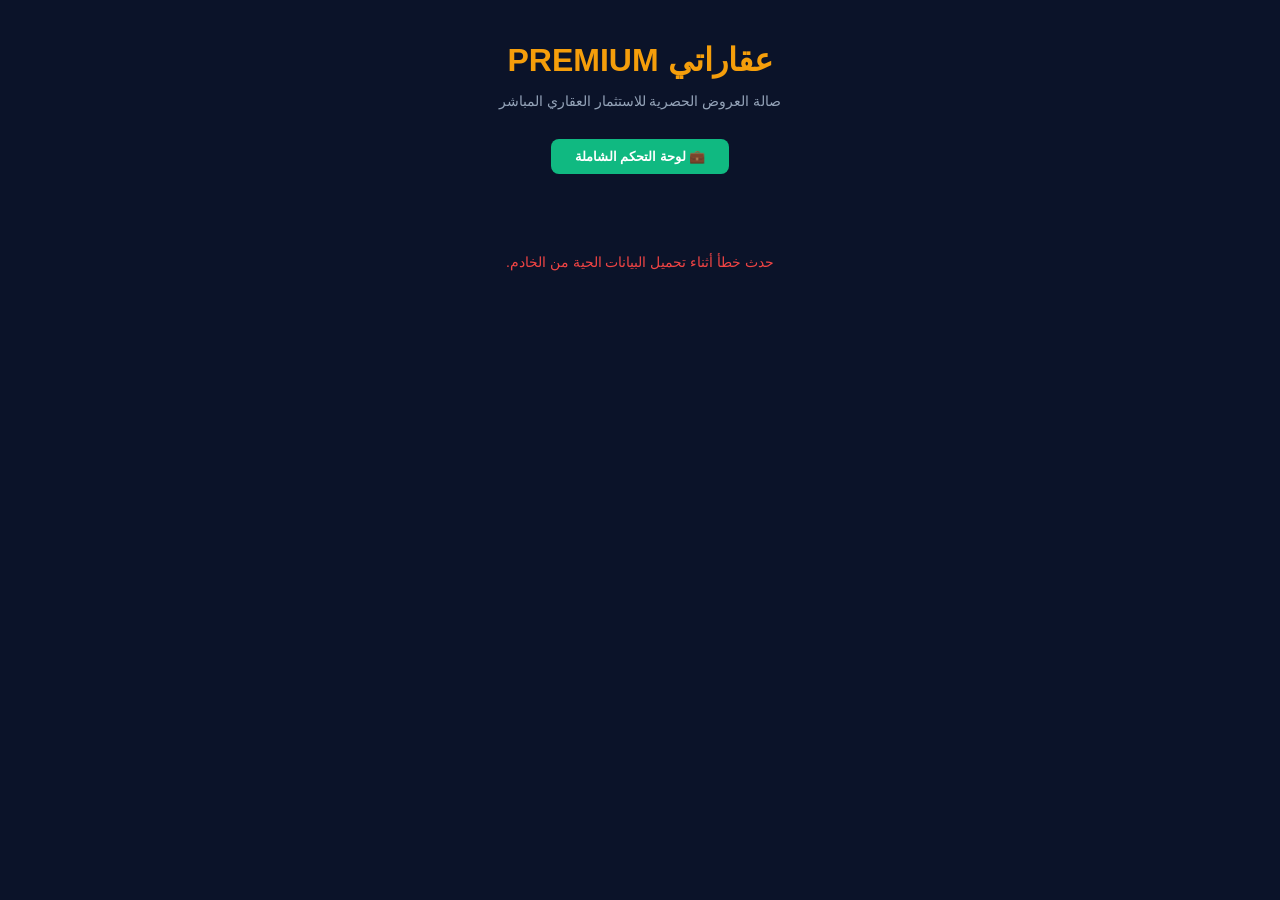
==== commit 584e20fa: "Update index.html" ====
--- a/index.html
+++ b/index.html
@@ -3,7 +3,7 @@
 <head>
     <meta charset="UTF-8">
     <meta name="viewport" content="width=device-width, initial-scale=1.0">
-    <title>معرض العقارات</title>
+    <title>صالة العروض الحصرية - عقارات PREMIUM</title>
     <style>
         body {
             font-family: 'Segoe UI', Tahoma, Geneva, Verdana, sans-serif;
@@ -16,125 +16,110 @@
             text-align: center;
             color: #f59e0b;
             margin-bottom: 5px;
-            font-size: 1.8rem;
+            font-size: 2rem;
+            font-weight: 800;
         }
         p.subtitle {
             text-align: center;
             color: #94a3b8;
-            font-size: 12px;
+            font-size: 14px;
             margin-bottom: 30px;
+        }
+        .nav-buttons {
+            text-align: center;
+            margin-bottom: 30px;
+        }
+        .add-btn {
+            display: inline-block;
+            padding: 10px 24px;
+            background-color: #10b981;
+            color: white;
+            text-decoration: none;
+            border-radius: 8px;
+            font-weight: bold;
+            font-size: 13px;
+            transition: all 0.3s;
+        }
+        .add-btn:hover {
+            background-color: #059669;
+            transform: translateY(-2px);
         }
         .properties-container {
             display: grid;
-            grid-template-columns: repeat(auto-fill, minmax(300px, 1fr));
-            gap: 20px;
+            grid-template-columns: repeat(auto-fill, minmax(320px, 1fr));
+            gap: 25px;
             max-width: 1200px;
             margin: 0 auto;
         }
         .property-card {
             background: #1c2541;
-            border-radius: 12px;
-            box-shadow: 0 4px 15px rgba(0,0,0,0.3);
+            border-radius: 16px;
+            box-shadow: 0 10px 25px rgba(0,0,0,0.4);
             overflow: hidden;
             display: flex;
             flex-direction: column;
             border: 1px solid #2e3c63;
-            position: relative;
+            transition: transform 0.3s;
+            text-decoration: none;
+            color: inherit;
+        }
+        .property-card:hover {
+            transform: translateY(-5px);
         }
         .property-img {
             width: 100%;
-            height: 210px;
+            height: 230px;
             object-fit: cover;
             background-color: #141d36;
         }
         .property-details {
-            padding: 16px;
+            padding: 20px;
             display: flex;
             flex-direction: column;
             flex-grow: 1;
         }
-        .type-badge {
-            position: absolute;
-            top: 10px;
-            right: 10px;
-            background: rgba(245, 158, 11, 0.9);
-            color: #0b1329;
-            padding: 4px 10px;
-            border-radius: 6px;
-            font-size: 11px;
+        .property-price {
+            color: #f59e0b;
+            font-size: 22px;
             font-weight: bold;
+            margin-bottom: 8px;
         }
         .property-title {
-            font-size: 14px;
+            font-size: 16px;
             font-weight: bold;
             color: #f8fafc;
-            margin: 0 0 8px 0;
-        }
-        .property-price {
-            color: #f59e0b;
-            font-size: 18px;
-            font-weight: bold;
-            margin-bottom: 10px;
-        }
-        .property-desc {
-            font-size: 12px;
-            color: #cbd5e1;
-            margin-bottom: 12px;
-            line-height: 1.5;
+            margin: 0 0 12px 0;
+            line-height: 1.4;
         }
         .property-meta {
-            font-size: 11px;
-            color: #94a3b8;
-            margin-bottom: 12px;
+            font-size: 13px;
+            color: #cbd5e1;
+            margin-bottom: 8px;
             display: flex;
             justify-content: space-between;
             border-top: 1px solid rgba(46, 60, 99, 0.4);
-            padding-top: 8px;
+            padding-top: 10px;
         }
-        .action-buttons {
-            display: flex;
-            gap: 8px;
-            margin-top: auto;
-        }
-        .btn-action {
-            flex: 1;
-            padding: 10px;
-            border-radius: 6px;
-            text-decoration: none;
-            text-align: center;
-            font-size: 12px;
-            font-weight: bold;
-            color: white;
-        }
-        .btn-whatsapp { background-color: #25d366; }
-        .btn-media { background-color: #3b82f6; }
-        .btn-map { background-color: #4b5563; }
         .loading-text {
             text-align: center;
-            font-size: 13px;
+            font-size: 14px;
             color: #94a3b8;
             grid-column: 1 / -1;
-            padding: 40px;
-        }
-        .nav-link {
-            display: block;
-            text-align: center;
-            margin-bottom: 20px;
-            color: #f59e0b;
-            text-decoration: none;
-            font-size: 12px;
-            font-weight: bold;
+            padding: 50px;
         }
     </style>
 </head>
 <body>
 
-    <h1>معرض العقارات</h1>
-    <p class="subtitle">عرض مباشر للعقارات والمشاريع السكنية الحالية</p>
-    <a href="dashboard.html" class="nav-link">الدخول إلى لوحة التحكم</a>
+    <h1>عقاراتي PREMIUM</h1>
+    <p class="subtitle">صالة العروض الحصرية للاستثمار العقاري المباشر</p>
     
+    <div class="nav-buttons">
+        <a href="dashboard.html" class="add-btn">💼 لوحة التحكم الشاملة</a>
+    </div>
+
     <div class="properties-container" id="propertiesWrapper">
-        <div class="loading-text">جاري جلب البيانات الحية...</div>
+        <div class="loading-text">جاري الاتصال الآمن بالسيرفر وجلب الأصول...</div>
     </div>
 
     <script>
@@ -153,7 +138,7 @@
                     }
                 });
                 
-                if (!response.ok) throw new Error('خطأ في الاتصال بالسيرفر');
+                if (!response.ok) throw new Error('Network error');
                 
                 const properties = await response.json();
                 wrapper.innerHTML = '';
@@ -164,38 +149,30 @@
                 }
                 
                 properties.forEach(item => {
-                    const card = document.createElement('div');
+                    const card = document.createElement('a');
+                    card.href = `details.html?id=${item.id}`;
                     card.className = 'property-card';
                     
-                    const pType = item.property_type || "شقة";
-                    const pDesc = item.description || "لا يوجد وصف إضافي متوفر.";
-                    const mainImage = item.main_img || 'https://images.unsplash.com/photo-1600585154340-be6161a56a0c?auto=format&fit=crop&w=800&q=80';
+                    let mainImage = 'https://images.unsplash.com/photo-1600585154340-be6161a56a0c?auto=format&fit=crop&w=800&q=80';
                     
-                    // إعداد الواتساب بـ السلام عليكم متبوعة بتفاصيل العقار المطلوبة
-                    const messageText = encodeURIComponent(`السلام عليكم، أريد الاستفسار عن عقار: (${item.title}) المعروض بسعر (${Number(item.price).toLocaleString()} ريال). هل هو متاح؟`);
-                    const whatsappUrl = `https://wa.me/${item.phone || '966500000000'}?text=${messageText}`;
+                    if (item.media_list && item.media_list.length > 0) {
+                        const firstMedia = item.media_list[0];
+                        if (firstMedia && firstMedia.data) mainImage = firstMedia.data;
+                    } else if (item.main_img) {
+                        mainImage = item.main_img;
+                    }
                     
-                    // رابط الخريطة من الإحداثيات المسجلة
-                    const mapUrl = (item.lat && item.lng) ? `http://maps.google.com/?q=${item.lat},${item.lng}` : '#';
-
                     card.innerHTML = `
-                        <span class="type-badge">${pType}</span>
                         <img src="${mainImage}" class="property-img" alt="${item.title}">
                         <div class="property-details">
                             <div class="property-price">${Number(item.price).toLocaleString()} ر.س</div>
                             <h3 class="property-title">${item.title}</h3>
-                            <p class="property-desc">${pDesc}</p>
                             <div class="property-meta">
-                                <span>📍 ${item.location}</span>
-                                <span>📐 ${item.area} م²</span>
+                                <span>📍 ${item.location || 'دمشق'}</span>
+                                <span>📐 ${item.area || '0'} م²</span>
                             </div>
-                            <div class="property-meta" style="border:none; padding:0; margin-bottom:12px;">
-                                <span>🚪 التفاصيل: ${item.rooms}</span>
-                            </div>
-                            <div class="action-buttons">
-                                <a href="${whatsappUrl}" target="_blank" class="btn-action btn-whatsapp">تواصل واتساب</a>
-                                <a href="details.html?id=${item.id}" class="btn-action btn-media">معاينة الوسائط</a>
-                                <a href="${mapUrl}" target="_blank" class="btn-action btn-map">الموقع</a>
+                            <div class="property-meta" style="border:none; padding:0;">
+                                <span>🚪 التفاصيل: ${item.rooms || 'غير محدد'}</span>
                             </div>
                         </div>
                     `;
@@ -204,7 +181,7 @@
                 
             } catch (error) {
                 console.error(error);
-                wrapper.innerHTML = '<div class="loading-text" style="color:#ef4444;">حدث خطأ أثناء تحميل البيانات. يرجى التأكد من اتصال الإنترنت.</div>';
+                wrapper.innerHTML = '<div class="loading-text" style="color:#ef4444;">حدث خطأ أثناء تحميل البيانات الحية من الخادم.</div>';
             }
         }
 
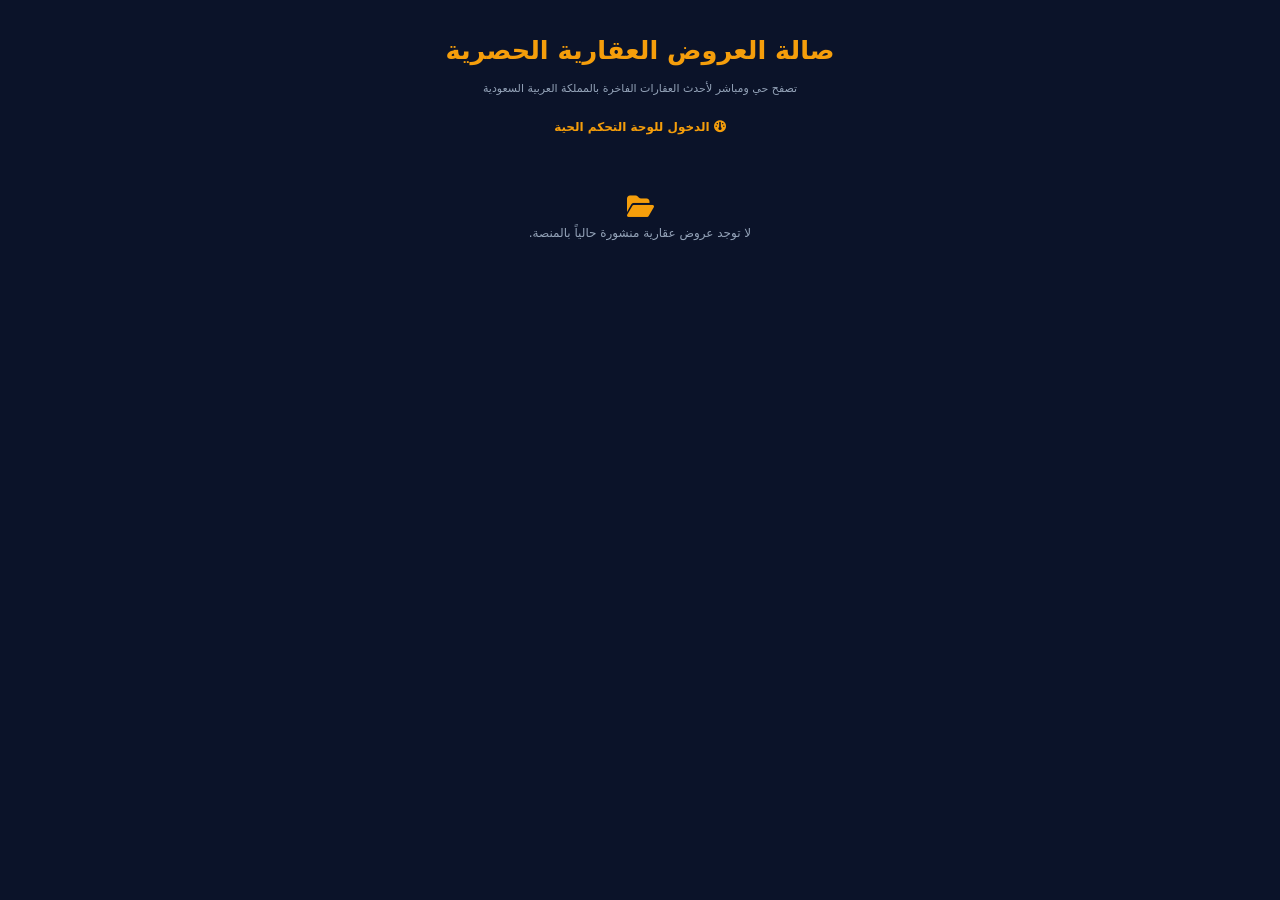
==== commit bcc9cbf7: "Update index.html" ====
--- a/index.html
+++ b/index.html
@@ -3,189 +3,103 @@
 <head>
     <meta charset="UTF-8">
     <meta name="viewport" content="width=device-width, initial-scale=1.0">
-    <title>صالة العروض الحصرية - عقارات PREMIUM</title>
+    <title>معرض العقارات الفاخرة PREMIUM</title>
+    <link rel="stylesheet" href="https://cdnjs.cloudflare.com/ajax/libs/font-awesome/6.4.0/css/all.min.css">
     <style>
-        body {
-            font-family: 'Segoe UI', Tahoma, Geneva, Verdana, sans-serif;
-            background-color: #0b1329;
-            margin: 0;
-            padding: 20px;
-            color: #f8fafc;
-        }
-        h1 {
-            text-align: center;
-            color: #f59e0b;
-            margin-bottom: 5px;
-            font-size: 2rem;
-            font-weight: 800;
-        }
-        p.subtitle {
-            text-align: center;
-            color: #94a3b8;
-            font-size: 14px;
-            margin-bottom: 30px;
-        }
-        .nav-buttons {
-            text-align: center;
-            margin-bottom: 30px;
-        }
-        .add-btn {
-            display: inline-block;
-            padding: 10px 24px;
-            background-color: #10b981;
-            color: white;
-            text-decoration: none;
-            border-radius: 8px;
-            font-weight: bold;
-            font-size: 13px;
-            transition: all 0.3s;
-        }
-        .add-btn:hover {
-            background-color: #059669;
-            transform: translateY(-2px);
-        }
-        .properties-container {
-            display: grid;
-            grid-template-columns: repeat(auto-fill, minmax(320px, 1fr));
-            gap: 25px;
-            max-width: 1200px;
-            margin: 0 auto;
-        }
-        .property-card {
-            background: #1c2541;
-            border-radius: 16px;
-            box-shadow: 0 10px 25px rgba(0,0,0,0.4);
-            overflow: hidden;
-            display: flex;
-            flex-direction: column;
-            border: 1px solid #2e3c63;
-            transition: transform 0.3s;
-            text-decoration: none;
-            color: inherit;
-        }
-        .property-card:hover {
-            transform: translateY(-5px);
-        }
-        .property-img {
-            width: 100%;
-            height: 230px;
-            object-fit: cover;
-            background-color: #141d36;
-        }
-        .property-details {
-            padding: 20px;
-            display: flex;
-            flex-direction: column;
-            flex-grow: 1;
-        }
-        .property-price {
-            color: #f59e0b;
-            font-size: 22px;
-            font-weight: bold;
-            margin-bottom: 8px;
-        }
-        .property-title {
-            font-size: 16px;
-            font-weight: bold;
-            color: #f8fafc;
-            margin: 0 0 12px 0;
-            line-height: 1.4;
-        }
-        .property-meta {
-            font-size: 13px;
-            color: #cbd5e1;
-            margin-bottom: 8px;
-            display: flex;
-            justify-content: space-between;
-            border-top: 1px solid rgba(46, 60, 99, 0.4);
-            padding-top: 10px;
-        }
-        .loading-text {
-            text-align: center;
-            font-size: 14px;
-            color: #94a3b8;
-            grid-column: 1 / -1;
-            padding: 50px;
-        }
+        body { font-family: system-ui, -apple-system, sans-serif; background-color: #0b1329; margin: 0; padding: 15px; color: #f8fafc; }
+        h1 { text-align: center; color: #f59e0b; margin-top: 20px; font-size: 1.6rem; font-weight: 900; }
+        p.subtitle { text-align: center; color: #94a3b8; font-size: 11px; margin-bottom: 25px; }
+        
+        .properties-container { display: grid; grid-template-columns: repeat(auto-fill, minmax(320px, 1fr)); gap: 20px; max-width: 1200px; margin: 0 auto; }
+        .property-card { background: #1c2541; border-radius: 16px; overflow: hidden; display: flex; flex-direction: column; border: 1px solid #2e3c63; box-shadow: 0 4px 15px rgba(0,0,0,0.2); }
+        
+        .media-container { position: relative; width: 100%; height: 210px; background: #141d36; }
+        .media-container img, .media-container video { width: 100%; height: 100%; object-fit: cover; }
+        .media-counter { position: absolute; top: 10px; left: 10px; background: rgba(11,19,41,0.8); padding: 4px 8px; border-radius: 6px; font-size: 10px; color: #f59e0b; font-weight: bold; }
+        
+        .property-details { padding: 16px; display: flex; flex-direction: column; flex-grow: 1; }
+        .property-title { font-size: 14px; font-weight: bold; color: #f8fafc; margin: 0 0 8px 0; }
+        .property-price { color: #f59e0b; font-size: 20px; font-weight: 900; margin-bottom: 10px; }
+        
+        .property-meta { font-size: 11px; color: #cbd5e1; margin-bottom: 12px; display: flex; justify-content: space-between; border-top: 1px solid rgba(46, 60, 99, 0.4); padding-top: 8px; }
+        .meta-item { display: flex; align-items: center; gap: 4px; }
+        
+        /* تصميم أزرار الإجراءات والمواقع الحية */
+        .action-buttons { display: flex; gap: 8px; margin-top: auto; }
+        .btn-whatsapp { flex: 2; background: #25d366; color: white; border: none; padding: 10px; border-radius: 8px; text-decoration: none; text-align: center; font-weight: 900; font-size: 12px; display: flex; align-items: center; justify-content: center; gap: 6px; }
+        .btn-map { flex: 1; background: #3b82f6; color: white; border: none; padding: 10px; border-radius: 8px; text-decoration: none; text-align: center; font-weight: bold; font-size: 12px; display: flex; align-items: center; justify-content: center; gap: 4px; }
+        
+        .empty-text { text-align: center; font-size: 12px; color: #94a3b8; padding: 40px; grid-column: 1 / -1; }
+        .nav-link { display: block; text-align: center; margin-bottom: 20px; color: #f59e0b; text-decoration: none; font-size: 12px; font-weight: bold; }
     </style>
 </head>
 <body>
 
-    <h1>عقاراتي PREMIUM</h1>
-    <p class="subtitle">صالة العروض الحصرية للاستثمار العقاري المباشر</p>
+    <h1>صالة العروض العقارية الحصرية</h1>
+    <p class="subtitle">تصفح حي ومباشر لأحدث العقارات الفاخرة بالمملكة العربية السعودية</p>
+    <a href="dashboard.html" class="nav-link"><i class="fa-solid fa-gauge"></i> الدخول للوحة التحكم الحية</a>
     
-    <div class="nav-buttons">
-        <a href="dashboard.html" class="add-btn">💼 لوحة التحكم الشاملة</a>
-    </div>
-
     <div class="properties-container" id="propertiesWrapper">
-        <div class="loading-text">جاري الاتصال الآمن بالسيرفر وجلب الأصول...</div>
-    </div>
+        </div>
 
     <script>
-        const SUPABASE_URL = "https://plfibajexgugqhunmepv.supabase.co";
-        const SUPABASE_ANON_KEY = "eyJhbGciOiJIUzI1NiIsInR5cCI6IkpXVCJ9.eyJpc3MiOiJzdXBhYmFzZSIsInJlZiI6InBsZmliYWpleGd1Z3FodW5tZXB2Iiwicm9sZSI6ImFub24iLCJpYXQiOjE3NDg0Mjk0MTcsImV4cCI6MjA2NDAwNTQxN30.0b_XbQhVz8v0w7XhWhS8xJ4367bB_m7G8P6N2C1mZ20"; 
+        function renderClientProperties() {
+            const wrapper = document.getElementById('propertiesWrapper');
+            wrapper.innerHTML = '';
+            
+            const currentData = localStorage.getItem('saudi_property_vault');
+            const dataArray = currentData ? JSON.parse(currentData) : [];
+            
+            if (dataArray.length === 0) {
+                wrapper.innerHTML = '<div class="empty-text"><i class="fa-solid fa-folder-open" style="font-size:24px; color:#f59e0b; display:block; margin-bottom:8px;"></i> لا توجد عروض عقارية منشورة حالياً بالمنصة.</div>';
+                return;
+            }
+            
+            dataArray.forEach(item => {
+                const card = document.createElement('div');
+                card.className = 'property-card';
+                
+                // جلب العنصر الأول للألبوم (سواء صورة أو فيديو)
+                const firstMedia = item.media_list && item.media_list[0] ? item.media_list[0] : { type: 'image', data: '' };
+                let mediaHtml = '';
+                if(firstMedia.type === 'video') {
+                    mediaHtml = `<video src="${firstMedia.data}" controls muted loop autoplay></video>`;
+                } else {
+                    mediaHtml = `<img src="${firstMedia.data}" alt="صورة العقار">`;
+                }
 
-        async function fetchProperties() {
-            const wrapper = document.getElementById('propertiesWrapper');
-            try {
-                const response = await fetch(`${SUPABASE_URL}/rest/v1/properties`, {
-                    method: 'GET',
-                    headers: {
-                        'apikey': SUPABASE_ANON_KEY,
-                        'Authorization': `Bearer ${SUPABASE_ANON_KEY}`,
-                        'Content-Type': 'application/json'
-                    }
-                });
+                // إعداد نص رسالة الواتساب المتضمنة تفاصيل العقار لفتحها بجوال العميل تلقائياً
+                const message = encodeURIComponent(`مرحباً يا مدير المنصة، أريد الاستفسار عن العقار المعروض: (${item.title}) بقيمة (${Number(item.price).toLocaleString()} ر.س) في موقع (${item.location}). هل العرض لا يزال متاحاً؟`);
+                const whatsappLink = `https://wa.me/${item.phone}?text=${message}`;
                 
-                if (!response.ok) throw new Error('Network error');
+                // توجيه إحداثيات الخريطة لتفتح فوراً داخل خرائط جوجل الرسمية بجوال الزبون
+                const googleMapsLink = `https://www.google.com/maps/search/?api=1&query=${item.lat},${item.lng}`;
                 
-                const properties = await response.json();
-                wrapper.innerHTML = '';
-                
-                if (properties.length === 0) {
-                    wrapper.innerHTML = '<div class="loading-text">لا توجد عقارات معروضة حالياً.</div>';
-                    return;
-                }
-                
-                properties.forEach(item => {
-                    const card = document.createElement('a');
-                    card.href = `details.html?id=${item.id}`;
-                    card.className = 'property-card';
-                    
-                    let mainImage = 'https://images.unsplash.com/photo-1600585154340-be6161a56a0c?auto=format&fit=crop&w=800&q=80';
-                    
-                    if (item.media_list && item.media_list.length > 0) {
-                        const firstMedia = item.media_list[0];
-                        if (firstMedia && firstMedia.data) mainImage = firstMedia.data;
-                    } else if (item.main_img) {
-                        mainImage = item.main_img;
-                    }
-                    
-                    card.innerHTML = `
-                        <img src="${mainImage}" class="property-img" alt="${item.title}">
-                        <div class="property-details">
-                            <div class="property-price">${Number(item.price).toLocaleString()} ر.س</div>
-                            <h3 class="property-title">${item.title}</h3>
-                            <div class="property-meta">
-                                <span>📍 ${item.location || 'دمشق'}</span>
-                                <span>📐 ${item.area || '0'} م²</span>
-                            </div>
-                            <div class="property-meta" style="border:none; padding:0;">
-                                <span>🚪 التفاصيل: ${item.rooms || 'غير محدد'}</span>
-                            </div>
+                card.innerHTML = `
+                    <div class="media-container">
+                        ${mediaHtml}
+                        <div class="media-counter"><i class="fa-solid fa-photo-film"></i> وسائط: ${item.media_list.length}</div>
+                    </div>
+                    <div class="property-details">
+                        <div class="property-price">${Number(item.price).toLocaleString()} ر.س</div>
+                        <h3 class="property-title">${item.title}</h3>
+                        <div class="property-meta">
+                            <span class="meta-item"><i class="fa-solid fa-location-dot" style="color:#ef4444;"></i> ${item.location}</span>
+                            <span class="meta-item"><i class="fa-solid fa-maximize" style="color:#f59e0b;"></i> ${item.area} م²</span>
                         </div>
-                    `;
-                    wrapper.appendChild(card);
-                });
-                
-            } catch (error) {
-                console.error(error);
-                wrapper.innerHTML = '<div class="loading-text" style="color:#ef4444;">حدث خطأ أثناء تحميل البيانات الحية من الخادم.</div>';
-            }
+                        <div class="property-meta" style="border:none; padding:0; margin-bottom:15px;">
+                            <span class="meta-item"><i class="fa-solid fa-bed" style="color:#3b82f6;"></i> ${item.rooms}</span>
+                        </div>
+                        <div class="action-buttons">
+                            <a href="${whatsappLink}" target="_blank" class="btn-whatsapp"><i class="fa-brands fa-whatsapp"></i> تواصل مع المدير</a>
+                            <a href="${googleMapsLink}" target="_blank" class="btn-map"><i class="fa-solid fa-map-location-dot"></i> الخريطة</a>
+                        </div>
+                    </div>
+                `;
+                wrapper.appendChild(card);
+            });
         }
-
-        document.addEventListener('DOMContentLoaded', fetchProperties);
+        document.addEventListener('DOMContentLoaded', renderClientProperties);
     </script>
 </body>
 </html>
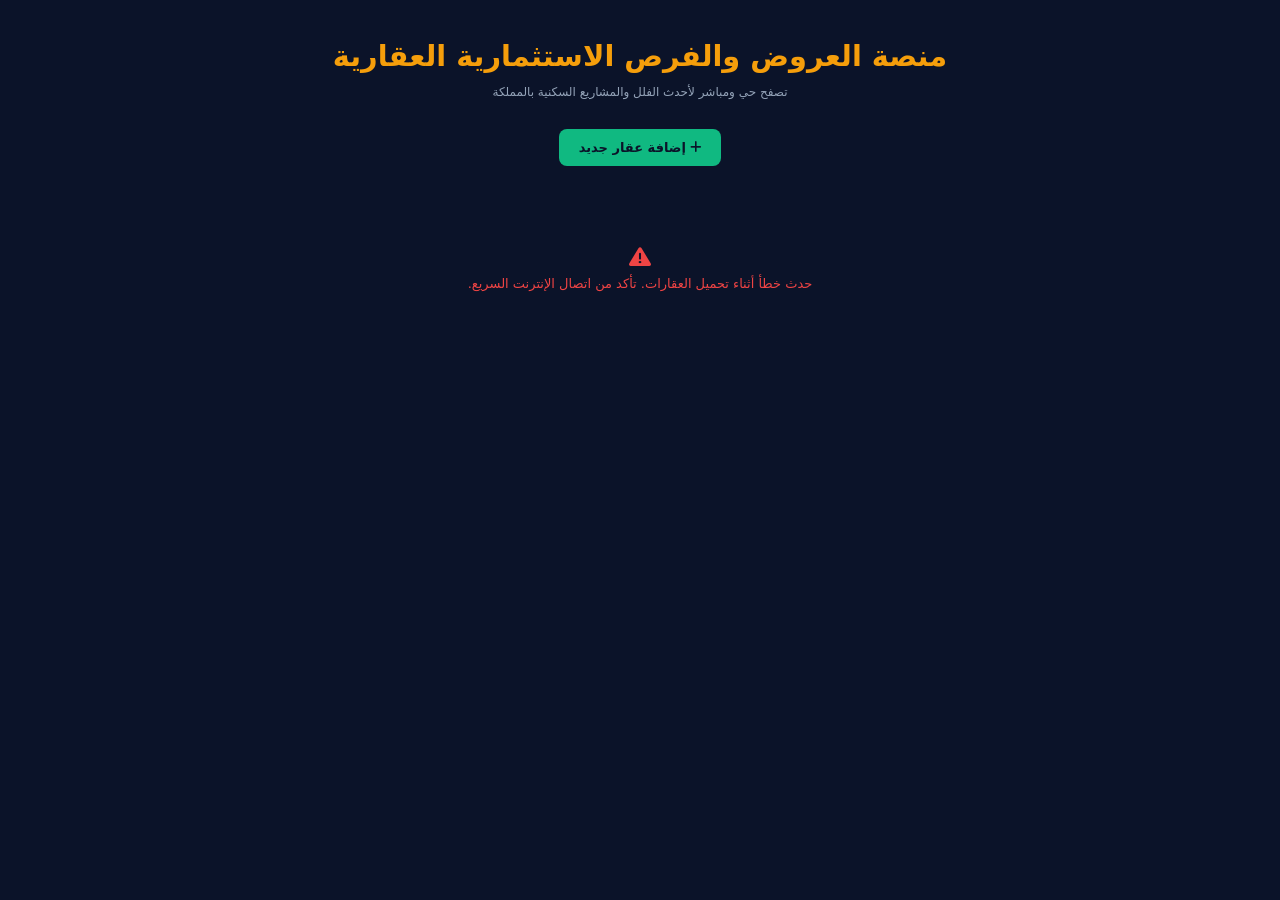
==== commit 539dddd0: "Update index.html" ====
--- a/index.html
+++ b/index.html
@@ -2,104 +2,206 @@
 <html lang="ar" dir="rtl">
 <head>
     <meta charset="UTF-8">
-    <meta name="viewport" content="width=device-width, initial-scale=1.0">
-    <title>معرض العقارات الفاخرة PREMIUM</title>
+    <meta name="viewport" content="width=device-width, initial-scale=1.0, maximum-scale=1.0, user-scalable=no">
+    <title>منصة العروض والفرص الاستثمارية العقارية</title>
     <link rel="stylesheet" href="https://cdnjs.cloudflare.com/ajax/libs/font-awesome/6.4.0/css/all.min.css">
     <style>
-        body { font-family: system-ui, -apple-system, sans-serif; background-color: #0b1329; margin: 0; padding: 15px; color: #f8fafc; }
-        h1 { text-align: center; color: #f59e0b; margin-top: 20px; font-size: 1.6rem; font-weight: 900; }
-        p.subtitle { text-align: center; color: #94a3b8; font-size: 11px; margin-bottom: 25px; }
-        
-        .properties-container { display: grid; grid-template-columns: repeat(auto-fill, minmax(320px, 1fr)); gap: 20px; max-width: 1200px; margin: 0 auto; }
-        .property-card { background: #1c2541; border-radius: 16px; overflow: hidden; display: flex; flex-direction: column; border: 1px solid #2e3c63; box-shadow: 0 4px 15px rgba(0,0,0,0.2); }
-        
-        .media-container { position: relative; width: 100%; height: 210px; background: #141d36; }
-        .media-container img, .media-container video { width: 100%; height: 100%; object-fit: cover; }
-        .media-counter { position: absolute; top: 10px; left: 10px; background: rgba(11,19,41,0.8); padding: 4px 8px; border-radius: 6px; font-size: 10px; color: #f59e0b; font-weight: bold; }
-        
-        .property-details { padding: 16px; display: flex; flex-direction: column; flex-grow: 1; }
-        .property-title { font-size: 14px; font-weight: bold; color: #f8fafc; margin: 0 0 8px 0; }
-        .property-price { color: #f59e0b; font-size: 20px; font-weight: 900; margin-bottom: 10px; }
-        
-        .property-meta { font-size: 11px; color: #cbd5e1; margin-bottom: 12px; display: flex; justify-content: space-between; border-top: 1px solid rgba(46, 60, 99, 0.4); padding-top: 8px; }
-        .meta-item { display: flex; align-items: center; gap: 4px; }
-        
-        /* تصميم أزرار الإجراءات والمواقع الحية */
-        .action-buttons { display: flex; gap: 8px; margin-top: auto; }
-        .btn-whatsapp { flex: 2; background: #25d366; color: white; border: none; padding: 10px; border-radius: 8px; text-decoration: none; text-align: center; font-weight: 900; font-size: 12px; display: flex; align-items: center; justify-content: center; gap: 6px; }
-        .btn-map { flex: 1; background: #3b82f6; color: white; border: none; padding: 10px; border-radius: 8px; text-decoration: none; text-align: center; font-weight: bold; font-size: 12px; display: flex; align-items: center; justify-content: center; gap: 4px; }
-        
-        .empty-text { text-align: center; font-size: 12px; color: #94a3b8; padding: 40px; grid-column: 1 / -1; }
-        .nav-link { display: block; text-align: center; margin-bottom: 20px; color: #f59e0b; text-decoration: none; font-size: 12px; font-weight: bold; }
+        /* التنسيق المتوافق تماماً مع الهوية البصرية الداكنة المستقرة لديك */
+        body {
+            font-family: system-ui, -apple-system, sans-serif;
+            background-color: #0b1329;
+            margin: 0;
+            padding: 20px;
+            color: #f8fafc;
+        }
+        h1 {
+            text-align: center;
+            color: #f59e0b;
+            margin-bottom: 5px;
+            font-size: 1.8rem;
+            font-weight: 900;
+        }
+        p.subtitle {
+            text-align: center;
+            color: #94a3b8;
+            font-size: 12px;
+            margin-bottom: 30px;
+        }
+        
+        .nav-buttons {
+            text-align: center;
+            margin-bottom: 30px;
+        }
+        .add-btn {
+            display: inline-block;
+            padding: 11px 20px;
+            background-color: #10b981;
+            color: #0b1329;
+            text-decoration: none;
+            border-radius: 8px;
+            font-weight: bold;
+            font-size: 13px;
+            transition: background 0.2s;
+        }
+        .add-btn:hover {
+            background-color: #059669;
+        }
+        
+        /* شبكة العرض المرنة المتوافقة مع أجهزة الجوال والشاشات المختلفة */
+        .properties-container {
+            display: grid;
+            grid-template-columns: repeat(auto-fill, minmax(310px, 1fr));
+            gap: 24px;
+            max-width: 1200px;
+            margin: 0 auto;
+        }
+        
+        /* كرت العقار التفاعلي */
+        .property-card {
+            background: #1c2541;
+            border-radius: 16px;
+            box-shadow: 0 4px 20px rgba(0,0,0,0.3);
+            overflow: hidden;
+            transition: transform 0.3s, box-shadow 0.3s;
+            display: flex;
+            flex-direction: column;
+            text-decoration: none;
+            color: inherit;
+            border: 1px solid #2e3c63;
+        }
+        .property-card:hover {
+            transform: translateY(-5px);
+            box-shadow: 0 8px 25px rgba(0,0,0,0.4);
+        }
+        
+        /* الحاوية المصلحة للميديا لحل مشكلة التدوير والتمطيط تلقائياً */
+        .media-viewer {
+            position: relative;
+            width: 100%;
+            height: 210px;
+            background: #141d36;
+            overflow: hidden;
+        }
+        .property-img {
+            width: 100%;
+            height: 100%;
+            object-fit: cover;
+            /* حل مشكلة الدوران المقلوب للصور الملت قطة بالجوال عبر قراءة بيانات EXIF */
+            image-orientation: from-image;
+            display: block;
+        }
+        
+        .property-details {
+            padding: 18px;
+            display: flex;
+            flex-direction: column;
+            flex-grow: 1;
+        }
+        .property-title {
+            font-size: 15px;
+            font-weight: bold;
+            color: #f8fafc;
+            margin: 0 0 8px 0;
+            line-height: 1.4;
+        }
+        .property-price {
+            color: #f59e0b;
+            font-size: 21px;
+            font-weight: 900;
+            margin-bottom: 12px;
+        }
+        
+        .property-meta {
+            font-size: 11px;
+            color: #cbd5e1;
+            margin-bottom: 14px;
+            display: flex;
+            justify-content: space-between;
+            border-top: 1px solid rgba(46, 60, 99, 0.4);
+            padding-top: 10px;
+        }
+        
+        .loading-text {
+            text-align: center;
+            font-size: 13px;
+            color: #94a3b8;
+            grid-column: 1 / -1;
+            padding: 50px;
+        }
     </style>
 </head>
 <body>
 
-    <h1>صالة العروض العقارية الحصرية</h1>
-    <p class="subtitle">تصفح حي ومباشر لأحدث العقارات الفاخرة بالمملكة العربية السعودية</p>
-    <a href="dashboard.html" class="nav-link"><i class="fa-solid fa-gauge"></i> الدخول للوحة التحكم الحية</a>
+    <h1>منصة العروض والفرص الاستثمارية العقارية</h1>
+    <p class="subtitle">تصفح حي ومباشر لأحدث الفلل والمشاريع السكنية بالمملكة</p>
     
+    <div class="nav-buttons">
+        <a href="add.html" class="add-btn"><i class="fa-solid fa-plus"></i> إضافة عقار جديد</a>
+    </div>
+
     <div class="properties-container" id="propertiesWrapper">
-        </div>
+        <div class="loading-text">جاري جلب العقارات الحية من السيرفر السحابي...</div>
+    </div>
 
     <script>
-        function renderClientProperties() {
+        // إعدادات الاتصال المباشر بسيرفر Supabase الخاص بك
+        const SUPABASE_URL = "https://plfibajexgugqhunmepv.supabase.co";
+        const SUPABASE_ANON_KEY = "eyJhbGciOiJIUzI1NiIsInR5cCI6IkpXVCJ9.eyJpc3MiOiJzdXBhYmFzZSIsInJlZiI6InBsZmliYWpleGd1Z3FodW5tZXB2Iiwicm9sZSI6ImFub24iLCJpYXQiOjE3NDg0Mjk0MTcsImV4cCI6MjA2NDAwNTQxN30.0b_XbQhVz8v0w7XhWhS8xJ4367bB_m7G8P6N2C1mZ20"; 
+
+        async function fetchProperties() {
             const wrapper = document.getElementById('propertiesWrapper');
-            wrapper.innerHTML = '';
-            
-            const currentData = localStorage.getItem('saudi_property_vault');
-            const dataArray = currentData ? JSON.parse(currentData) : [];
-            
-            if (dataArray.length === 0) {
-                wrapper.innerHTML = '<div class="empty-text"><i class="fa-solid fa-folder-open" style="font-size:24px; color:#f59e0b; display:block; margin-bottom:8px;"></i> لا توجد عروض عقارية منشورة حالياً بالمنصة.</div>';
-                return;
+            try {
+                const response = await fetch(`${SUPABASE_URL}/rest/v1/properties`, {
+                    method: 'GET',
+                    headers: {
+                        'apikey': SUPABASE_ANON_KEY,
+                        'Authorization': `Bearer ${SUPABASE_ANON_KEY}`,
+                        'Content-Type': 'application/json'
+                    }
+                });
+                
+                if (!response.ok) throw new Error('خطأ في الاتصال بالسيرفر');
+                
+                const properties = await response.json();
+                wrapper.innerHTML = ''; 
+                
+                if (properties.length === 0) {
+                    wrapper.innerHTML = '<div class="loading-text"><i class="fa-solid fa-building-circle-exmark" style="font-size:26px; color:#f59e0b; margin-bottom:10px; display:block;"></i> لا توجد عقارات مضافة حالياً. اذهب للوحة التحكم وأضف أول عقار!</div>';
+                    return;
+                }
+                
+                properties.forEach(item => {
+                    const card = document.createElement('a');
+                    card.href = `details.html?id=${item.id}`; 
+                    card.className = 'property-card';
+                    
+                    // استخدام الصورة المرفوعة أو صورة احتياطية في حال تعذر التحميل
+                    const displayImg = item.main_img ? item.main_img : 'villa.jpg';
+                    
+                    card.innerHTML = `
+                        <div class="media-viewer">
+                            <img src="${displayImg}" class="property-img" alt="${item.title}">
+                        </div>
+                        <div class="property-details">
+                            <div class="property-price">${Number(item.price).toLocaleString()} ر.س</div>
+                            <h3 class="property-title">${item.title}</h3>
+                            <div class="property-meta">
+                                <span><i class="fa-solid fa-location-dot" style="color:#ef4444;"></i> 📍 ${item.location}</span>
+                                <span><i class="fa-solid fa-maximize" style="color:#f59e0b;"></i> 📐 ${item.area} م²</span>
+                                <span><i class="fa-solid fa-circle-info" style="color:#3b82f6;"></i> 🚪 التفاصيل: ${item.rooms}</span>
+                            </div>
+                        </div>
+                    `;
+                    wrapper.appendChild(card);
+                });
+                
+            } catch (error) {
+                console.error(error);
+                wrapper.innerHTML = '<div class="loading-text" style="color:#ef4444;"><i class="fa-solid fa-triangle-exclamation" style="font-size:22px; display:block; margin-bottom:8px;"></i> حدث خطأ أثناء تحميل العقارات. تأكد من اتصال الإنترنت السريع.</div>';
             }
-            
-            dataArray.forEach(item => {
-                const card = document.createElement('div');
-                card.className = 'property-card';
-                
-                // جلب العنصر الأول للألبوم (سواء صورة أو فيديو)
-                const firstMedia = item.media_list && item.media_list[0] ? item.media_list[0] : { type: 'image', data: '' };
-                let mediaHtml = '';
-                if(firstMedia.type === 'video') {
-                    mediaHtml = `<video src="${firstMedia.data}" controls muted loop autoplay></video>`;
-                } else {
-                    mediaHtml = `<img src="${firstMedia.data}" alt="صورة العقار">`;
-                }
-
-                // إعداد نص رسالة الواتساب المتضمنة تفاصيل العقار لفتحها بجوال العميل تلقائياً
-                const message = encodeURIComponent(`مرحباً يا مدير المنصة، أريد الاستفسار عن العقار المعروض: (${item.title}) بقيمة (${Number(item.price).toLocaleString()} ر.س) في موقع (${item.location}). هل العرض لا يزال متاحاً؟`);
-                const whatsappLink = `https://wa.me/${item.phone}?text=${message}`;
-                
-                // توجيه إحداثيات الخريطة لتفتح فوراً داخل خرائط جوجل الرسمية بجوال الزبون
-                const googleMapsLink = `https://www.google.com/maps/search/?api=1&query=${item.lat},${item.lng}`;
-                
-                card.innerHTML = `
-                    <div class="media-container">
-                        ${mediaHtml}
-                        <div class="media-counter"><i class="fa-solid fa-photo-film"></i> وسائط: ${item.media_list.length}</div>
-                    </div>
-                    <div class="property-details">
-                        <div class="property-price">${Number(item.price).toLocaleString()} ر.س</div>
-                        <h3 class="property-title">${item.title}</h3>
-                        <div class="property-meta">
-                            <span class="meta-item"><i class="fa-solid fa-location-dot" style="color:#ef4444;"></i> ${item.location}</span>
-                            <span class="meta-item"><i class="fa-solid fa-maximize" style="color:#f59e0b;"></i> ${item.area} م²</span>
-                        </div>
-                        <div class="property-meta" style="border:none; padding:0; margin-bottom:15px;">
-                            <span class="meta-item"><i class="fa-solid fa-bed" style="color:#3b82f6;"></i> ${item.rooms}</span>
-                        </div>
-                        <div class="action-buttons">
-                            <a href="${whatsappLink}" target="_blank" class="btn-whatsapp"><i class="fa-brands fa-whatsapp"></i> تواصل مع المدير</a>
-                            <a href="${googleMapsLink}" target="_blank" class="btn-map"><i class="fa-solid fa-map-location-dot"></i> الخريطة</a>
-                        </div>
-                    </div>
-                `;
-                wrapper.appendChild(card);
-            });
-        }
-        document.addEventListener('DOMContentLoaded', renderClientProperties);
+        }
+
+        document.addEventListener('DOMContentLoaded', fetchProperties);
     </script>
 </body>
 </html>
